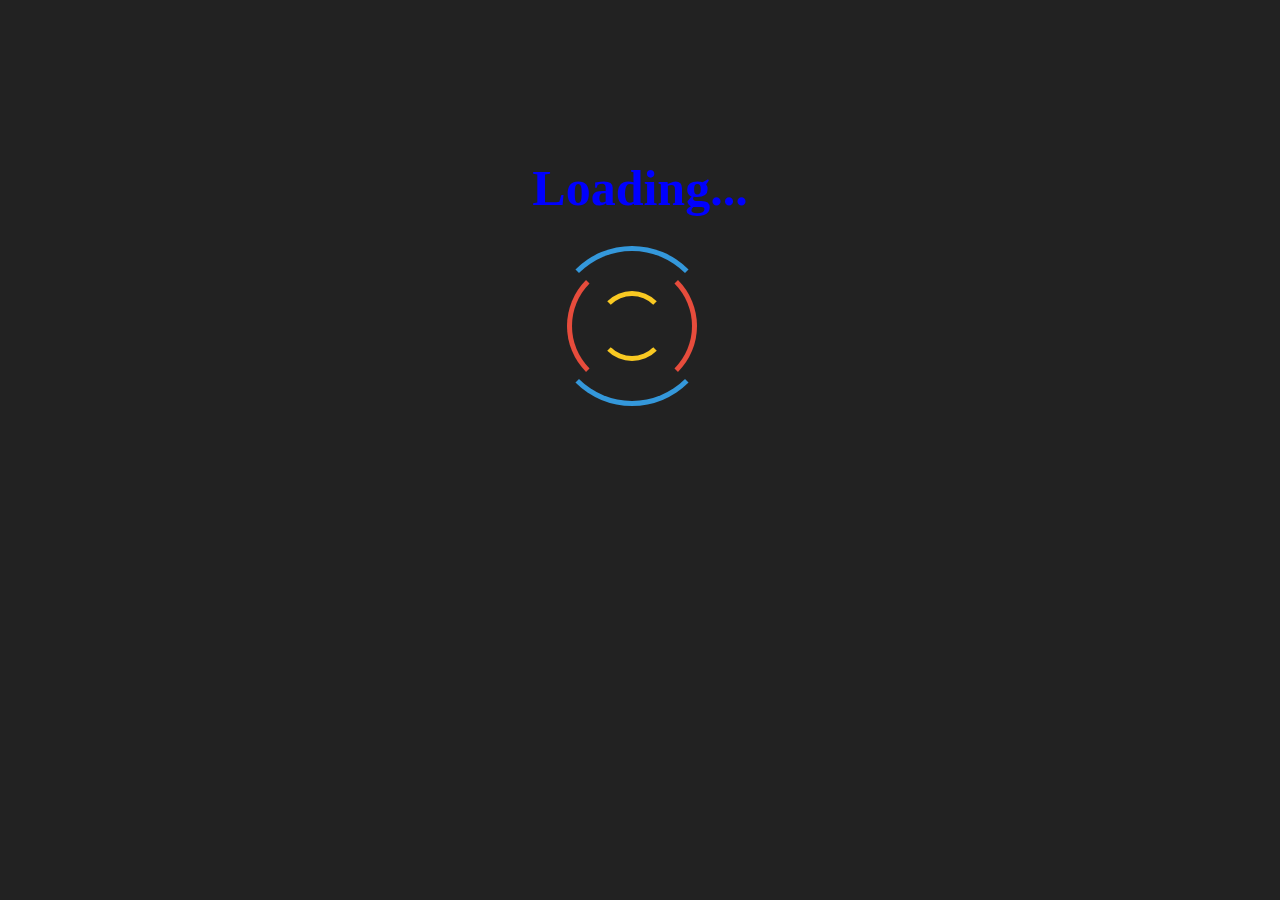
==== contact.html @ e1af9e96 "komitan ketiga" ====
<!DOCTYPE html>
<html lang="en">

<head>
    <meta charset="UTF-8">
    <meta http-equiv="X-UA-Compatible" content="IE=edge">
    <meta name="viewport" content="width=device-width, initial-scale=1.0">
    <title>SMKN 2 Jakarta</title>
    <!-- SCRIPT BOOTSTRAP -->
    <script src="https://cdn.jsdelivr.net/npm/bootstrap@5.3.0-alpha1/dist/js/bootstrap.bundle.min.js"
        integrity="sha384-w76AqPfDkMBDXo30jS1Sgez6pr3x5MlQ1ZAGC+nuZB+EYdgRZgiwxhTBTkF7CXvN" crossorigin="anonymous">
    </script>
    <!-- CDNJS JQUERY-->
    <script src="https://cdnjs.cloudflare.com/ajax/libs/jquery/3.6.3/jquery.min.js"
        integrity="sha512-STof4xm1wgkfm7heWqFJVn58Hm3EtS31XFaagaa8VMReCXAkQnJZ+jEy8PCC/iT18dFy95WcExNHFTqLyp72eQ=="
        crossorigin="anonymous" referrerpolicy="no-referrer"></script>
    <script src="scripts/jquery.js"></script>

    <!-- CDN/CSS BOOTSTRAP -->
    <link href="https://cdn.jsdelivr.net/npm/bootstrap@5.3.0-alpha1/dist/css/bootstrap.min.css" rel="stylesheet"
        integrity="sha384-GLhlTQ8iRABdZLl6O3oVMWSktQOp6b7In1Zl3/Jr59b6EGGoI1aFkw7cmDA6j6gD" crossorigin="anonymous">

    <!-- CDNJS FONT AWESOME-->
    <link rel="stylesheet" href="https://cdnjs.cloudflare.com/ajax/libs/font-awesome/6.3.0/css/all.min.css"
        integrity="sha512-SzlrxWUlpfuzQ+pcUCosxcglQRNAq/DZjVsC0lE40xsADsfeQoEypE+enwcOiGjk/bSuGGKHEyjSoQ1zVisanQ=="
        crossorigin="anonymous" referrerpolicy="no-referrer" />

    <!-- STYLE.CSS -->
    <link rel="stylesheet" href="style.css">
    <!-- LOGO -->
    <link rel="icon" href="img/Logo_Sekolah_SMKN_2_Jakarta-removebg-preview.png">

</head>

<body>
    <!-- LOADER -->
    <div id="loader-wrapper">
        <h2 class="loding">Loading...</h2>
        <div id="loader"></div>
        <div class="loader-section section-left"></div>
        <div class="loader-section section-right"></div>
    </div>


    <!-- NAVBAR -->
    <section class="navigation show" id="header">
        <div class="nav-container">
            <div class="brand">
                <a href="#!"><img src="img/SMKN_2_Jakarta-removebg-preview.png" alt=""></a>
            </div>
            <nav>
                <div class="nav-mobile"><a id="navbar-toggle" href="#!"><span></span></a></div>
                <ul class="nav-list">
                    <li>
                        <a href="index.html">Home</a>
                    </li>
                    <li>
                        <a href="ekskul.html">Ekskul</a>
                    </li>
                    <li>
                        <a href="jurusan.html">Kejurusan</a>
                        
                    </li>
                    <li>
                        <a href="galeri.html">Galeri</a>
                    </li>
                    <li>
                        <a href="contact.html">Contact</a>
                    </li>
                    <li>
                        <a href="my_smk.html" class="btn-cta">MY SMK</a>

                    </li>

                </ul>
            </nav>
        </div>
    </section>


    <script src="script.js"></script>
</body>
</html>
---- style.css ----
@import url('https://fonts.googleapis.com/css?family=Roboto');

body {
    margin: 0;
    padding: 0;
    font-family: 'Roboto', sans-serif;
    scroll-behavior: smooth;
}

/* LOADER */
/* LOADER */
#loader-wrapper {
    position: fixed;
    top: 0;
    left: 0;
    width: 100%;
    height: 100%;
    z-index: 1000;
}

/*Text Loading */
.loding {
    display: block;
    position: relative;
    top: 13%;
    font-size: 50px;
    font-family: Brush Script Std;
    text-align: center;
    color: blue;
    z-index: 1001;
    animation: mymove 1.5s infinite alternate;
}

@keyframes mymove {
    0% {
        opacity: 100;
    }

    100% {
        opacity: 0;
    }
}

#loader {
    display: block;
    position: relative;
    left: 49%;
    top: 20%;
    width: 150px;
    height: 150px;
    border-radius: 50%;
    margin: -75px 0 0 -75px;
    border: 5px solid transparent;
    border-top-color: #3498db;
    border-bottom-color: #3498db;
    z-index: 1001;
    animation: spin 1s linear infinite;
}

#loader:before {
    content: "";
    position: absolute;
    top: 10px;
    left: 10px;
    right: 10px;
    bottom: 10px;
    border: 5px solid transparent;
    border-radius: 50%;
    border-left-color: #e74c3c;
    border-right-color: #e74c3c;
    z-index: 1001;
    animation: spin 0.5s ease-in-out infinite;
}

#loader:after {
    content: "";
    position: absolute;
    top: 40px;
    left: 40px;
    right: 40px;
    bottom: 40px;
    border-radius: 50%;
    border: 5px solid transparent;
    border-top-color: #f9c922;
    border-bottom-color: #f9c922;
    z-index: 1001;
    animation: spin 1s ease infinite;
}

@keyframes spin {
    0% {
        transform: rotate(0deg);

    }

    100% {
        transform: rotate(360deg);
    }
}

/*Background Section Animation*/
#loader-wrapper .loader-section {
    position: fixed;
    top: 0;
    width: 51%;
    height: 100%;
    background: #222;
    z-index: 1000;
}

#loader-wrapper .loader-section.section-left {
    left: 0;
}


#loader-wrapper .loader-section.section-right {
    right: 0;
}

.loaded #loader {
    opacity: 0;
    transition: all 0.3s ease-out;
}

.loader h2 {
    opacity: 0;
    transition: all 0.3s ease-out;
}

.loaded #loader-wrapper {
    visibility: hidden;
    transform: translateY(-100%);
    transition: all 0.3s 1s ease-out;
}

/* FILE INDEX */
/* NAVBAR */
.navigation {
    height: 80px;
    background: linear-gradient(-90deg, #4199fe, #74b4fe);
    z-index: 9;
}

.brand {
    position: absolute;
    float: left;
    line-height: 55px;
    text-transform: uppercase;
    font-size: 1.4em;
    margin-left: 10px;
}

.brand a,
.brand a:visited {
    color: #ffffff;
    text-decoration: none;
    align-items: center;
}

.nav-container {
    justify-content: space-between;
}

nav {
    float: right;
    padding-top: 10px;
}

nav ul {
    list-style: none;
    margin: 0;
    padding: 0;
}

nav ul li {
    float: left;
    position: relative;
}

nav ul li a,
nav ul li a:visited {
    display: block;
    padding: 0 20px;
    line-height: 55px;
    color: #fff;
    background: #262626;
    text-decoration: none;
}

nav ul li a {
    background: transparent;
    color: #FFF;
}

nav ul li a:hover,
nav ul li a:visited:hover:not(.btn-cta) {
    background: #2581DC;
    color: #ffffff;
}

.navbar-dropdown li a {
    background: #2581DC;
}

nav ul li a:not(:only-child):after,
nav ul li a:visited:not(:only-child):after {
    padding-left: 4px;
    content: ' \025BE';

}

nav ul li ul li {
    min-width: 190px;

}

nav ul li ul li a {
    padding: 15px;
    line-height: 20px;
}

.navbar-dropdown {
    position: absolute;
    display: none;
    z-index: 1;
    background: #fff;
    box-shadow: 0 0 35px 0 rgba(0, 0, 0, 0.25);
}

/* Mobile navigation */
.nav-mobile {
    display: none;
    position: absolute;
    top: 0;
    right: 0;
    background: transparent;
    height: 55px;
    width: 70px;
}

/* ANIMATION Navbar */
#header {
    position: sticky;
    position: -webkit-sticky;
    top: 0px;
    transition: top .3s ease;
}

#header.show {
    top: -90px;
}

.btn-cta {
    background-color: #222;
    border-radius: 10px;
    color: whitesmoke;
    font-weight: bold;
    transition: all .5s;
    margin-left: 10px;
    margin-right: 30px;
}

.btn-cta:hover {
    background-color: #635985;
    color: black;

}

/* FIRST CONTENT */
/* PARALLAX */
.parallax {
    width: 100%;
    height: 100vh;
}

.intro {
    background-image: url('img/7.jpg');
    background-position: center;
    background-attachment: fixed;
    background-size: cover;
}

/* CONTENT KEDUA  */
/* SEJARAH */
.sejarah {
    padding-bottom: 20px;
    padding-top: 40px;
    text-align: justify;
    background-color: #79a2d1;
    margin-bottom: 20px;
}

.wrap h2 {
    margin-bottom: 10px;
    font-weight: bold;
    font-size: 25px;
}

.wrap p {
    font-family: 'open-sans', sans-serif;
    font-size: 15px;
    text-indent: 40px;
    font-weight: bold;
}

.wrap {
    width: 60%;
    margin: auto;
}

/* CONTENT KETIGA */
/* YOUTUBE */
.profile {
    text-align: center;
}

iframe {
    border-radius: 15px;
}

/* CONTENT KEEMPAT */
/* STRUKTUR */
.image {
    display: flex;
    flex-wrap: wrap;
    justify-content: center;
    margin-left: 80px;
    margin-top: 100px;
}

.cdn {
    width: 50%;
    margin: auto;
    text-align: justify;
}

.cdn h2 {
    font-size: 28px;
    font-weight: bold;
}

.cdn h4 {
    font-weight: bold;
    font-size: 20px;
}

.cdn p {
    text-indent: 40px;
    margin-bottom: 30px;
}

.gambar {
    width: 420px;
}

.gambar img {
    border-radius: 25px;
    width: 400px;
}

.accordion-item button {
    font-weight: bold;
    font-size: 20px;
}

/* CONTENT KELIMA */
/* CAROUSEL CARD */
#carouselExample {
    padding-top: 8px;
}

.title_car {
    font-size: 25px;
    font-weight: bold;
}

.cards-wrapper {
    display: flex;
    justify-content: center;
}

.card img {
    max-width: 100%;
    max-height: 100%;
}

.card {
    margin: 0 0.5em;
    box-shadow: 2px 6px 8px 0 rgba(22, 22, 26, 0.18);
    border: none;
    border-radius: 0;
}

.carousel-inner {
    padding: 1em;
}

.carousel-control-prev,
.carousel-control-next {
    background-color: #e1e1e1;
    width: 5vh;
    height: 5vh;
    border-radius: 50%;
    top: 50%;
    transform: translateY(-50%);
}

/* CONTENT KEENAM */
/* MEDIA SOSIAL */
.wrap_6 {
    width: 70%;
    margin: auto;
}
.icon_medsos {
    display: flex;
    flex-wrap: wrap;
    justify-content: center;
    margin: auto;
    gap: 20px;
    margin-bottom: 30px; 
}
.icon_medsos i {
    transition: all .5s ease;
    color: #F9DBBB;
}
.icon_medsos i:hover {
    color: blue;
}

/* FOOTER */
.poter {
    background-color: #40513B;
    margin: 0 auto;
    text-align: center;
    padding: 5px;
    padding-top: 15px;
    color: white;
    margin-top: 100px;
}

/* FILE EKSKUL */
/* FILE EKSKUL */



/* FILE JURUSAN */
/* FILE JURUSAN */
/* FILE JURUSAN */

/* FILE JURUSAN // CONTENT PERTAMA */
.list_1 {
    display: flex;
    flex-wrap: wrap;
    justify-content: space-between;
}

.container-jurusan {
    padding-left: 80px;
    padding-top: 50px;
    box-shadow: rgba(0, 0, 0, 0.1) 0px 4px 12px;
    padding-right: 20px;
    text-transform: uppercase;  
}

.wrap_list {
    padding-bottom: 100px;
}

.container-jurusan h2 {
    font-size: 40px;
}

.explan_jrs {
    margin: 20px 5px 0 20px;
    width: 50%;
    text-align: justify;
    padding: 30px;
    padding-right: 50px;
    border-radius: 20px;
    box-shadow: rgba(50, 50, 93, 0.25) 0px 6px 12px -2px, rgba(0, 0, 0, 0.3) 0px 3px 7px -3px;
}

.explan_jrs h3 {
    font-size: 25px;
}

.explan_jrs p {
    font-size: 15px;
}

.container_jrs {
    margin-right: 100px;
    margin: auto;
}

.card_jrs {
    height: auto;
    grid-column: span 8;
    margin: 10px 0px;
    border-radius: 15px;
    position: relative;
    width: 350px;
    cursor: pointer;
    box-shadow: rgba(0, 0, 0, 0.35) 0px 5px 15px;
    transition: all 0.3s ease-in-out;
}

.card_jrs::after {
    content: '';
    box-shadow: 0 5px 15px rgba(0, 0, 0, 0.3);
    transition: opacity 0.3s ease-in-out;
    opacity: 0;
}

.card_jrs:hover {
    box-shadow: rgba(0, 0, 0, 0.25) 0px 54px 55px, rgba(0, 0, 0, 0.12) 0px -12px 30px, rgba(0, 0, 0, 0.12) 0px 4px 6px, rgba(0, 0, 0, 0.17) 0px 12px 13px, rgba(0, 0, 0, 0.09) 0px -3px 5px;
}

.card_jrs:hover::after {
    opacity: 1;
}

.head-card-jrs img {
    width: 100%;
    height: 200px;
    object-fit: cover;
    border-radius: 5px;
}

.body-card-jrs {
    padding: 10px 15px;
}
.body-card-jrs:not(.body-card-jrs h1, p) {
    text-align: center;
}
.body-card-jrs p {
    text-align: justify;
}

.body-card-jrs a {
    text-decoration: none;
}

.body-card-jrs svg {
    width: 31px;
    position: absolute;
    bottom: 7px;
    right: 20px;
}


/* FILE JURUSAN/BUTTON */
.custom-btn {
    width: 130px;
    height: 40px;
    color: #fff;
    border-radius: 5px;
    padding: 10px 25px;
    font-family: 'Lato', sans-serif;
    font-weight: 500;
    background: transparent;
    cursor: pointer;
    transition: all 0.3s ease;
    position: relative;
    display: inline-block;
    box-shadow: inset 2px 2px 2px 0px rgba(255, 255, 255, .5),
        7px 7px 20px 0px rgba(0, 0, 0, .1),
        4px 4px 5px 0px rgba(0, 0, 0, .1);
    outline: none;
}

.btn-3 {
    background: rgb(0, 172, 238);
    background: linear-gradient(0deg, rgba(0, 172, 238, 1) 0%, rgba(2, 126, 251, 1) 100%);
    width: 130px;
    height: 40px;
    line-height: 42px;
    padding: 0;
    border: none;
}

.btn-3 span {
    position: relative;
    display: block;
    width: 100%;
    height: 100%;
}

.btn-3:before,
.btn-3:after {
    position: absolute;
    content: "";
    right: 0;
    top: 0;
    background: rgba(2, 126, 251, 1);
    transition: all 0.3s ease;
}

.btn-3:before {
    height: 0%;
    width: 2px;
}

.btn-3:after {
    width: 0%;
    height: 2px;
}

.btn-3:hover {
    background: transparent;
    box-shadow: none;
}
.btn-3:hover:before {
    height: 100%;
}

.btn-3:hover:after {
    width: 100%;
}

.btn-3 span:hover {
    color: rgba(2, 126, 251, 1);
}

.btn-3 span:before,
.btn-3 span:after {
    position: absolute;
    content: "";
    left: 0;
    bottom: 0;
    background: rgba(2, 126, 251, 1);
    transition: all 0.3s ease;
}

.btn-3 span:before {
    width: 2px;
    height: 0%;
}

.btn-3 span:after {
    width: 0%;
    height: 2px;
}

.btn-3 span:hover:before {
    height: 100%;
}

.btn-3 span:hover:after {
    width: 100%;
}

/* FILE GALERI */
/* FILE GALERI */
.container-galeri {
    border: 1px solid black;
}
.list-galeri {
    border: 1px solid black;
}
.list-galeri img {
    width: 200px;
}
.wrap-galeri {
    display: flex;
    flex-wrap: wrap;
    gap: 10px;
    margin: auto;
    border: 1px solid black;
    justify-content: center;
    
}
/* CONTENT PERTAMA */
.prog-jrs {
    justify-content: center;
    align-items: center;
    border: 1px solid black;
    text-align: center;
}
.wrap_prog-jrs {
    width: 30vw;
    margin: auto;
    justify-content: center;
    border: 1px solid black;
}


/* RESPONSIVE */
/* RESPONSIVE */
@media (min-width: 768px) {
    .card img {
        height: 11em;
    }
}

@media screen and (max-width: 1100px) {
    iframe {
        width: 500px;
        height: 300px;
    }
}


@media screen and (max-width: 880px) {
    .image {
        margin-right: 80px;
    }

    .cdn {
        width: 100%;
    }

    .cdn h2,
    .gambar {
        text-align: center;
        margin-bottom: 10px;
    }

    .container-jurusan h2 {
        text-align: center;
    }
}

@media screen and (max-width: 830px) {

    .explan_jrs {
        width: 100%;
    }

    .card_jrs {
        width: 100%;
    }

    .container_jrs {
        margin-left: 20px;

    }
}

@media screen and (max-width: 600px) {
    iframe {
        width: 300px;
        height: 200px;
    }

    .gambar img {
        width: 250px;
    }
    .image {
        width: 100%;
        margin: 0;
        padding: 15px 8px 0 8px;
    }
    .cdn {
        width: 100%;
    }
    .wrap {
        width: 100%;
        padding: 0 15px 0 15px;
    }
    .parallax {
        height: 90vh;
    }
}

@media only screen and (max-width: 980px) {
    .nav-mobile {
        display: block;
    }

    nav {
        width: 100%;
        padding: 80px 0 15px;
    }

    nav ul {
        display: none;
    }

    nav ul li {
        float: none;
    }

    nav ul li a {
        padding: 20px;
        line-height: 20px;
        background: #262626;
    }

    nav ul li ul li a {
        padding-left: 30px;
    }

    .navbar-dropdown {
        position: static;
    }

    .btn-cta {
        margin: 0;
        text-align: center;
    }

    .container-jurusan {
        padding-left: 20px;
    }

    @media screen and (min-width:980px) {
        .nav-list {
            display: block !important;
        }
    }

    #navbar-toggle {
        position: absolute;
        left: 18px;
        top: 25px;
        cursor: pointer;
        padding: 10px 35px 16px 0px;
    }

    #navbar-toggle span,
    #navbar-toggle span:before,
    #navbar-toggle span:after {
        cursor: pointer;
        border-radius: 1px;
        height: 3px;
        width: 30px;
        background: #ffffff;
        position: absolute;
        display: block;
        content: '';
        transition: all 300ms ease-in-out;
    }

    #navbar-toggle span:before {
        top: -10px;
    }

    #navbar-toggle span:after {
        bottom: -10px;
    }

    #navbar-toggle.active span {
        background-color: transparent;
    }

    #navbar-toggle.active span:before,
    #navbar-toggle.active span:after {
        top: 0;
    }

    #navbar-toggle.active span:before {
        transform: rotate(45deg);
    }

    #navbar-toggle.active span:after {
        transform: rotate(-45deg);
    }
}
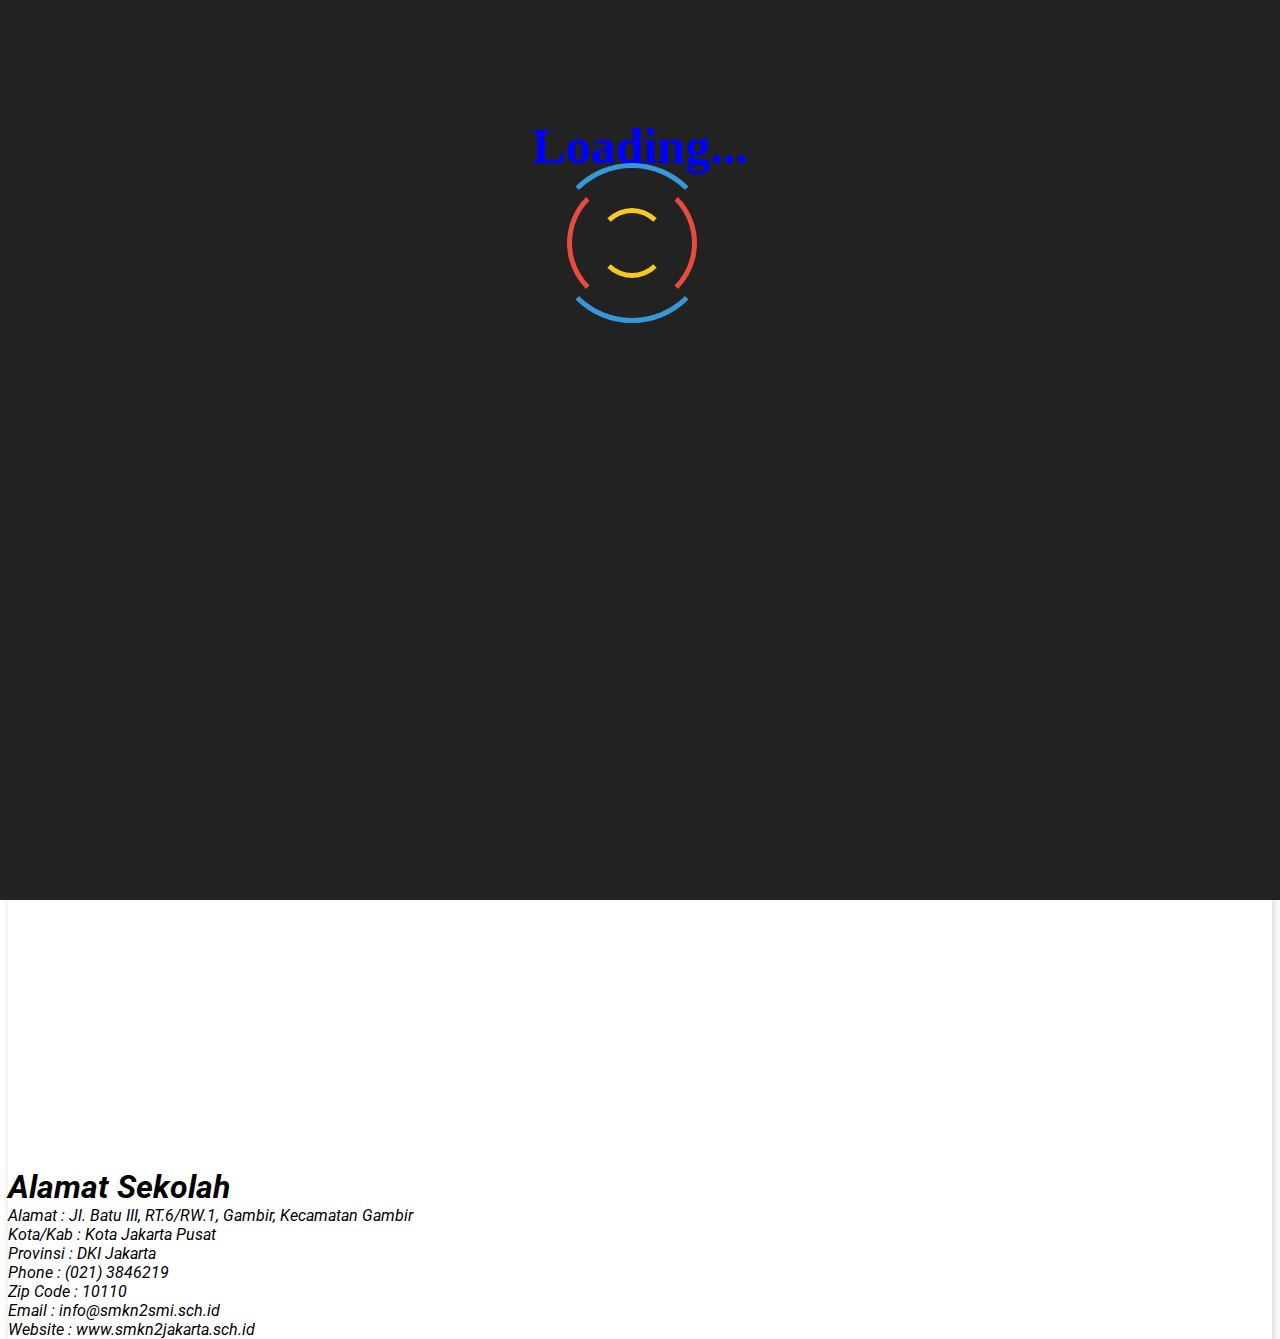
==== commit 4fd1f8f2: "komitan galih" ====
--- a/contact.html
+++ b/contact.html
@@ -29,7 +29,39 @@
     <link rel="stylesheet" href="style.css">
     <!-- LOGO -->
     <link rel="icon" href="img/Logo_Sekolah_SMKN_2_Jakarta-removebg-preview.png">
+    <style>
+        .form input[type=text],
+        select,
+        textarea {
+            width: 100%;
+            padding: 12px;
+            border: 1px solid #ccc;
+            border-radius: 4px;
+            box-sizing: border-box;
+            margin-top: 6px;
+            margin-bottom: 16px;
+            resize: vertical;
+        }
 
+        .form input[type=submit] {
+            background-color: #04AA6D;
+            color: white;
+            padding: 12px 20px;
+            border: none;
+            border-radius: 4px;
+            cursor: pointer;
+        }
+
+        .form input[type=submit]:hover {
+            background-color: #45a049;
+        }
+
+        .container-form {
+            border-radius: 20px;
+            padding: 20px;
+            padding-top: 100px;
+        }
+    </style>
 </head>
 
 <body>
@@ -59,7 +91,7 @@
                     </li>
                     <li>
                         <a href="jurusan.html">Kejurusan</a>
-                        
+
                     </li>
                     <li>
                         <a href="galeri.html">Galeri</a>
@@ -67,17 +99,75 @@
                     <li>
                         <a href="contact.html">Contact</a>
                     </li>
-                    <li>
-                        <a href="my_smk.html" class="btn-cta">MY SMK</a>
-
+                    <li class="btn-cta">
+                        <input type="text" placeholder=" Search.." name="search">
+                        <button type="submit"><i class="fa fa-search"></i></button>
                     </li>
 
                 </ul>
             </nav>
         </div>
     </section>
+    <!--Form Content-->
+    <div class="container-form">
+        <div class="card">
+            <div class="card-body">
+                <h3>Contact Form</h3>
+                <div class="form mt-4">
+                    <label for="fname">Nama Anda</label>
+                    <input type="text" id="fname" placeholder="Nama Anda..">
+                    <label for="lname">Email Anda</label>
+                    <input type="text" id="lname" name="lastname" placeholder="Email Anda..">
 
+                    <label for="Asal">Asal Anda</label>
+                    <select id="Asal" name="Asal">
+                        <option value="JakPus">Jakarta Pusat</option>
+                        <option value="JakBar">Jakarta Barat</option>
+                        <option value="JakTim">Jakarta Timur</option>
+                        <option value="Jakut">Jakarta Utara</option>
+                        <option value="JakSel">Jakarta Selatan</option>
+                    </select>
 
+                    <label for="subject">Pesan Anda</label>
+                    <textarea id="subject" name="subject" style="height:200px"></textarea>
+
+                    <input type="submit" value="Submit">
+                </div>
+            </div>
+        </div>
+    </div>
+    <!--Tentang Content-->
+    <div class="container mt-3 mb-3" style="margin: auto;">
+        <div class="card">
+            <div class="card-body">
+                <div class="row">
+                    <div class="col">
+                        <div class="text-right">
+                            <iframe
+                                src="https://www.google.com/maps/embed?pb=!1m18!1m12!1m3!1d3966.639270226848!2d106.83208645084609!3d-6.1790166622461635!2m3!1f0!2f0!3f0!3m2!1i1024!2i768!4f13.1!3m3!1m2!1s0x2e69f4330fc1f097%3A0x380210b0f3ed4996!2sSMK%20Negeri%202%20Jakarta!5e0!3m2!1sid!2sid!4v1677565561137!5m2!1sid!2sid"
+                                width="600" height="450" style="border:0;" allowfullscreen="" loading="lazy"
+                                referrerpolicy="no-referrer-when-downgrade"></iframe>
+                        </div>
+                    </div>
+                    <div class="col">
+                        <div class="">
+                            <address style="margin-top: 40px;">
+                                <h1> Alamat Sekolah</h1>
+                                <p>Alamat : Jl. Batu III, RT.6/RW.1, Gambir, Kecamatan Gambir</p>
+                                <p>Kota/Kab : Kota Jakarta Pusat</p>
+                                <p>Provinsi : DKI Jakarta</p>
+                                <p>Phone : (021) 3846219</p>
+                                <p>Zip Code : 10110</p>
+                                <p>Email : info@smkn2smi.sch.id </p>
+                                <p>Website : www.smkn2jakarta.sch.id</p>
+                            </address>
+                        </div>
+                    </div>
+                </div>
+            </div>
+        </div>
+    </div>
     <script src="script.js"></script>
 </body>
+
 </html>--- a/style.css
+++ b/style.css
@@ -1,5 +1,7 @@
 @import url('https://fonts.googleapis.com/css?family=Roboto');
 
+*,
+html,
 body {
     margin: 0;
     padding: 0;
@@ -139,6 +141,8 @@
     height: 80px;
     background: linear-gradient(-90deg, #4199fe, #74b4fe);
     z-index: 9;
+    position: fixed;
+    width: 100%;
 }
 
 .brand {
@@ -238,39 +242,29 @@
     width: 70px;
 }
 
-/* ANIMATION Navbar */
-#header {
-    position: sticky;
-    position: -webkit-sticky;
-    top: 0px;
-    transition: top .3s ease;
-}
-
-#header.show {
-    top: -90px;
-}
-
 .btn-cta {
-    background-color: #222;
-    border-radius: 10px;
-    color: whitesmoke;
-    font-weight: bold;
-    transition: all .5s;
-    margin-left: 10px;
-    margin-right: 30px;
-}
-
-.btn-cta:hover {
-    background-color: #635985;
-    color: black;
-
+    margin: 13px 30px 0 10px;
+}
+
+.btn-cta button {
+    width: 30px;
+    border: 1px solid black;
 }
 
 /* FIRST CONTENT */
 /* PARALLAX */
+.content-1 {
+    display: flex;
+    justify-content: center;
+    align-items: center;
+
+}
+
 .parallax {
     width: 100%;
+    filter: brightness(50%);
     height: 100vh;
+    opacity: 3.0;
 }
 
 .intro {
@@ -294,6 +288,8 @@
     margin-bottom: 10px;
     font-weight: bold;
     font-size: 25px;
+    font-family: 'Merriweather', serif;
+    color: white;
 }
 
 .wrap p {
@@ -301,6 +297,8 @@
     font-size: 15px;
     text-indent: 40px;
     font-weight: bold;
+    font-family: 'Merriweather', serif;
+    color: white;
 }
 
 .wrap {
@@ -332,6 +330,7 @@
     width: 50%;
     margin: auto;
     text-align: justify;
+    padding: 10px;
 }
 
 .cdn h2 {
@@ -345,7 +344,6 @@
 }
 
 .cdn p {
-    text-indent: 40px;
     margin-bottom: 30px;
 }
 
@@ -410,19 +408,26 @@
 .wrap_6 {
     width: 70%;
     margin: auto;
-}
+    
+}
+.wrap_6 p {
+    font-family: 'Domine', serif;
+}
+
 .icon_medsos {
     display: flex;
     flex-wrap: wrap;
     justify-content: center;
     margin: auto;
     gap: 20px;
-    margin-bottom: 30px; 
-}
+    margin-bottom: 30px;
+}
+
 .icon_medsos i {
     transition: all .5s ease;
     color: #F9DBBB;
 }
+
 .icon_medsos i:hover {
     color: blue;
 }
@@ -438,11 +443,6 @@
     margin-top: 100px;
 }
 
-/* FILE EKSKUL */
-/* FILE EKSKUL */
-
-
-
 /* FILE JURUSAN */
 /* FILE JURUSAN */
 /* FILE JURUSAN */
@@ -455,11 +455,8 @@
 }
 
 .container-jurusan {
-    padding-left: 80px;
-    padding-top: 50px;
+    padding: 100px 20px 0 80px;
     box-shadow: rgba(0, 0, 0, 0.1) 0px 4px 12px;
-    padding-right: 20px;
-    text-transform: uppercase;  
 }
 
 .wrap_list {
@@ -474,10 +471,12 @@
     margin: 20px 5px 0 20px;
     width: 50%;
     text-align: justify;
-    padding: 30px;
-    padding-right: 50px;
+}
+
+.wrapper_jrs {
     border-radius: 20px;
     box-shadow: rgba(50, 50, 93, 0.25) 0px 6px 12px -2px, rgba(0, 0, 0, 0.3) 0px 3px 7px -3px;
+    padding: 20px;
 }
 
 .explan_jrs h3 {
@@ -530,9 +529,11 @@
 .body-card-jrs {
     padding: 10px 15px;
 }
+
 .body-card-jrs:not(.body-card-jrs h1, p) {
     text-align: center;
 }
+
 .body-card-jrs p {
     text-align: justify;
 }
@@ -553,6 +554,7 @@
 .custom-btn {
     width: 130px;
     height: 40px;
+    margin-bottom: 10px;
     color: #fff;
     border-radius: 5px;
     padding: 10px 25px;
@@ -610,6 +612,7 @@
     background: transparent;
     box-shadow: none;
 }
+
 .btn-3:hover:before {
     height: 100%;
 }
@@ -652,36 +655,25 @@
 
 /* FILE GALERI */
 /* FILE GALERI */
-.container-galeri {
-    border: 1px solid black;
-}
-.list-galeri {
-    border: 1px solid black;
-}
-.list-galeri img {
+.img-modal img {
     width: 200px;
-}
-.wrap-galeri {
+    height: 200px;
+    border-radius: 20px;
+    padding: 5px;
+}
+
+.img-modal {
+    margin-top: 100px;
+    text-align: center;
+    margin-bottom: 100vh;
+}
+
+.modal {
     display: flex;
+    justify-content: space-around;
     flex-wrap: wrap;
-    gap: 10px;
-    margin: auto;
-    border: 1px solid black;
-    justify-content: center;
-    
-}
-/* CONTENT PERTAMA */
-.prog-jrs {
-    justify-content: center;
-    align-items: center;
-    border: 1px solid black;
-    text-align: center;
-}
-.wrap_prog-jrs {
-    width: 30vw;
-    margin: auto;
-    justify-content: center;
-    border: 1px solid black;
+    z-index: -1;
+
 }
 
 
@@ -746,18 +738,22 @@
     .gambar img {
         width: 250px;
     }
+
     .image {
         width: 100%;
         margin: 0;
         padding: 15px 8px 0 8px;
     }
+
     .cdn {
         width: 100%;
     }
+
     .wrap {
         width: 100%;
         padding: 0 15px 0 15px;
     }
+
     .parallax {
         height: 90vh;
     }
@@ -766,6 +762,16 @@
 @media only screen and (max-width: 980px) {
     .nav-mobile {
         display: block;
+    }
+
+    .btn-cta {
+        background-color: #222;
+        padding-bottom: 10px;
+        margin: 0 5px 0 5px;
+    }
+
+    .btn-cta input {
+        width: 90%;
     }
 
     nav {
@@ -857,3 +863,85 @@
         transform: rotate(-45deg);
     }
 }
+
+
+/* FILE PROGRA JURUSAN / PPLG*/
+/* FILE PPLG */
+/* FILE PPLG */
+/* CONTENT PERTAMA */
+.major_pplg {
+    text-align: center;
+    padding-top: 100px;
+}
+
+.wrap-1_pplg {
+    display: flex;
+    padding: 20px;
+    flex-wrap: wrap;
+    justify-content: center;
+}
+
+.pplg {
+    margin: auto;
+    padding: 20px;
+    width: 50%;
+    text-align: justify;
+}
+
+.img-pplg {
+    margin-right: 20px;
+    width: 40%;
+    align-items: center;
+    justify-content: center;
+    margin-top: 40px;
+}
+
+.img-pplg img {
+    width: 100%;
+}
+
+.ind {
+    text-indent: 30px;
+}
+
+.hr {
+    border: 2px solid yellowgreen;
+    margin-bottom: 20px;
+}
+
+.super {
+    background-color: aqua;
+    padding: 15px;
+}
+
+.parag {
+    text-align: justify;
+    margin-top: 35px;
+    background-color: antiquewhite;
+    padding: 10px;
+}
+
+/* RESPONSIVE */
+/* RESPONSIVE */
+@media screen and (max-width: 735px) {
+    .wrap-1_pplg {
+        display: inline-block;
+        padding: 5px;
+    }
+
+    .pplg {
+        width: 100%;
+    }
+
+    .img-pplg {
+        width: 100%;
+    }
+}
+
+.foot_jrs {
+    text-align: center;
+}
+
+.foot_jrs img {
+    width: 90%;
+}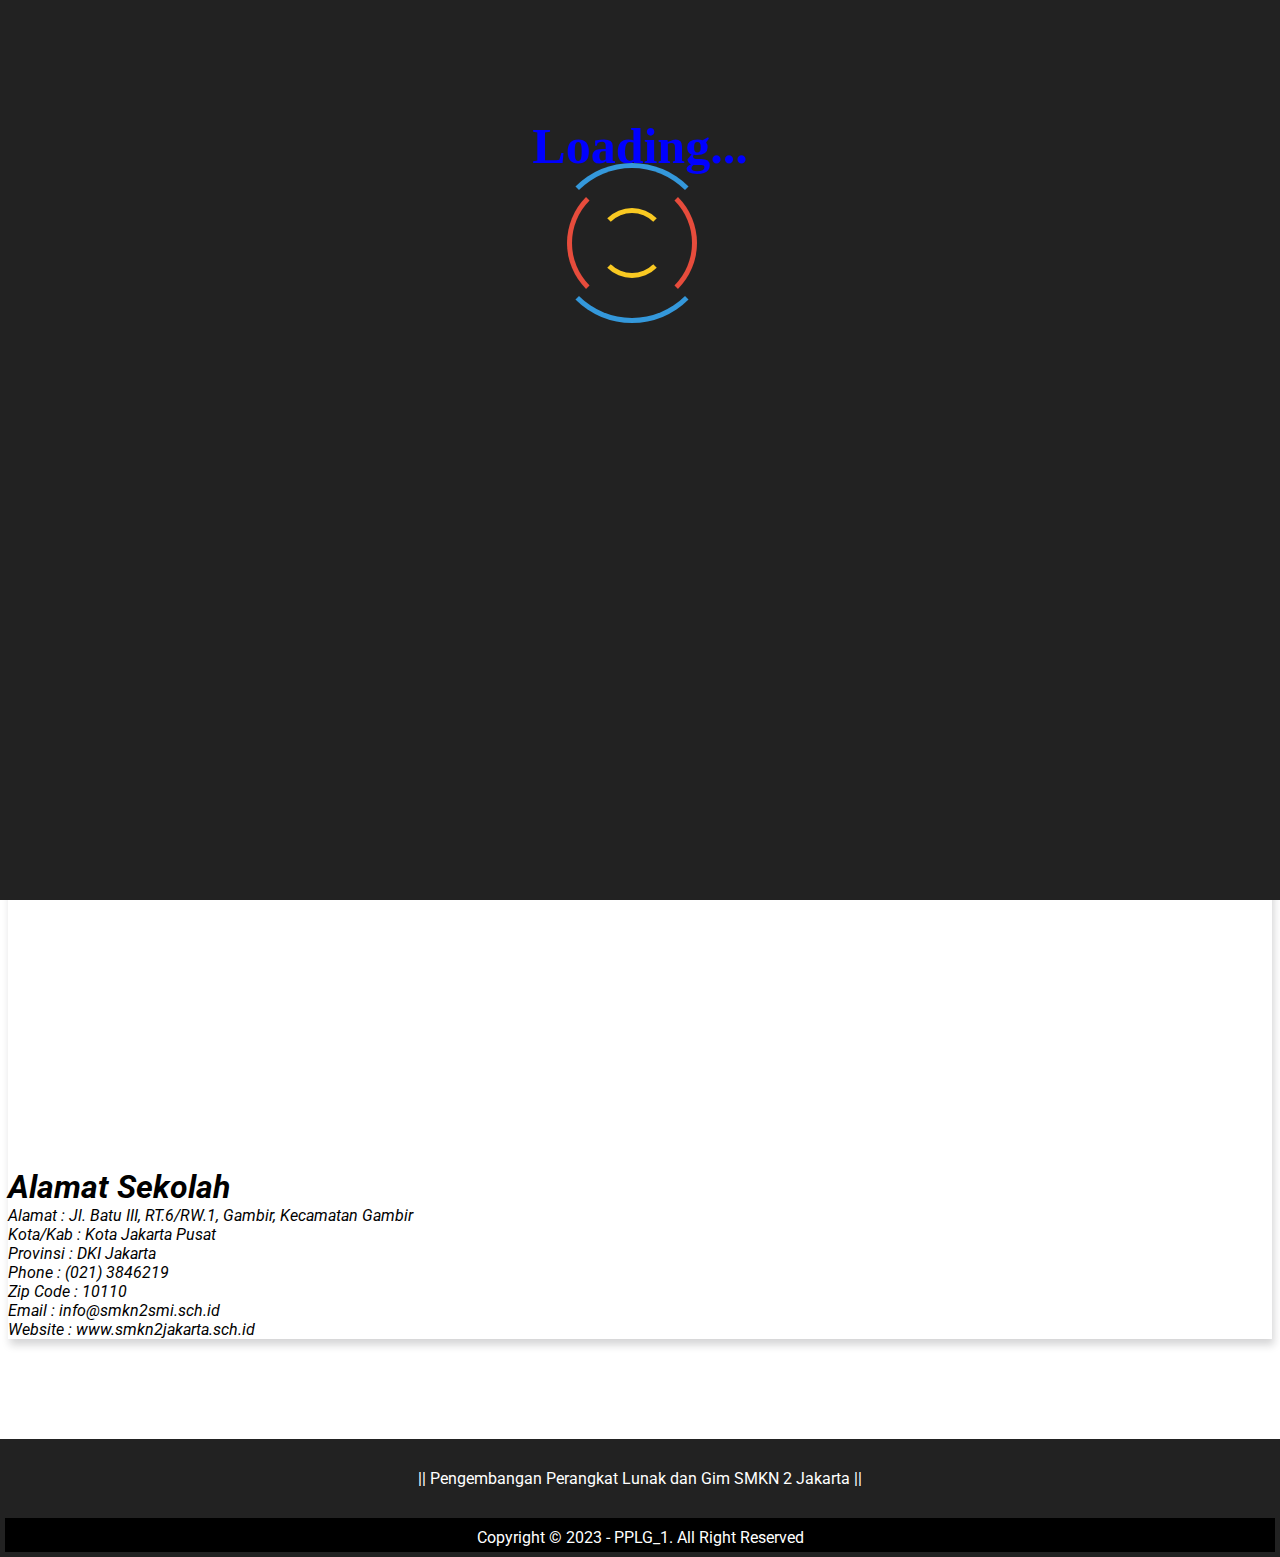
==== commit a774b8af: "komitan ke 5" ====
--- a/contact.html
+++ b/contact.html
@@ -78,7 +78,7 @@
     <section class="navigation show" id="header">
         <div class="nav-container">
             <div class="brand">
-                <a href="#!"><img src="img/SMKN_2_Jakarta-removebg-preview.png" alt=""></a>
+                <img src="img/smk-Recovered.png" alt="">
             </div>
             <nav>
                 <div class="nav-mobile"><a id="navbar-toggle" href="#!"><span></span></a></div>
@@ -108,6 +108,7 @@
             </nav>
         </div>
     </section>
+
     <!--Form Content-->
     <div class="container-form">
         <div class="card">
@@ -167,6 +168,29 @@
             </div>
         </div>
     </div>
+
+    <!-- FOOTER & MEDSOS -->
+    <footer class="pt-5">
+        <div class="poter mt-0">
+            <div class="icons text-center">
+                <div class="wrap_6">
+                    <p>|| Pengembangan Perangkat Lunak dan Gim SMKN 2 Jakarta ||</p>
+                    <div class="icon_medsos">
+                        <a href=""><i class="fa-brands fa-instagram fa-2xl"></i></a>
+                        <a href=""><i class="fa-brands fa-facebook fa-2xl"></i></a>
+                        <a href=""><i class="fa-brands fa-twitter fa-2xl"></i></a>
+                        <a href=""><i class="fa-brands fa-linkedin fa-2xl"></i></a>
+                        <a href=""><i class="fa-brands fa-whatsapp fa-2xl"></i></a>
+                        <a href=""><i class="fa-brands fa-tiktok fa-2xl"></i></a>
+                    </div>
+                </div>
+            </div>
+            <div class="copyright">
+                <p>Copyright &copy; 2023 - PPLG_1. All Right Reserved</p>
+            </div>
+        </div>
+    </footer>
+
     <script src="script.js"></script>
 </body>
 
--- a/style.css
+++ b/style.css
@@ -139,7 +139,7 @@
 /* NAVBAR */
 .navigation {
     height: 80px;
-    background: linear-gradient(-90deg, #4199fe, #74b4fe);
+    background: linear-gradient(-90deg, #2277AA, #4d99c9);
     z-index: 9;
     position: fixed;
     width: 100%;
@@ -151,6 +151,11 @@
     line-height: 55px;
     text-transform: uppercase;
     font-size: 1.4em;
+    margin-left: 10px;
+}
+.brand img {
+    width: 200px;
+    margin-top: 10px;
     margin-left: 10px;
 }
 
@@ -280,7 +285,7 @@
     padding-bottom: 20px;
     padding-top: 40px;
     text-align: justify;
-    background-color: #79a2d1;
+    background-color: #77b1d5;
     margin-bottom: 20px;
 }
 
@@ -405,12 +410,12 @@
 
 /* CONTENT KEENAM */
 /* MEDIA SOSIAL */
-.wrap_6 {
+.foot_wr {
     width: 70%;
     margin: auto;
     
 }
-.wrap_6 p {
+.foot_wr p {
     font-family: 'Domine', serif;
 }
 
@@ -442,6 +447,53 @@
     color: white;
     margin-top: 100px;
 }
+.foot_wr {
+    width: 70%;
+    margin: auto;
+}
+
+.foot_wr p {
+    font-family: 'Domine', serif;
+}
+
+.icon_medsos {
+    display: flex;
+    flex-wrap: wrap;
+    justify-content: center;
+    margin: auto;
+    gap: 20px;
+    margin-bottom: 30px;
+}
+
+.icon_medsos i {
+    transition: all .5s ease;
+    color: #F9DBBB;
+}
+
+.icon_medsos i:hover {
+    color: blue;
+}
+
+/* FOOTER */
+.poter {
+    background-color: #222;
+    text-align: center;
+    padding-top: 30px;
+    color: white;
+}
+
+.foot_wr {
+    margin-bottom: 20px;
+}
+
+.copyright {
+    background-color: black;
+    width: 100%;
+    padding-top: 10px;
+    padding-bottom: 5px;
+    align-items: center;
+}
+
 
 /* FILE JURUSAN */
 /* FILE JURUSAN */
@@ -454,7 +506,7 @@
     justify-content: space-between;
 }
 
-.container-jurusan {
+.section_jrs {
     padding: 100px 20px 0 80px;
     box-shadow: rgba(0, 0, 0, 0.1) 0px 4px 12px;
 }
@@ -463,7 +515,7 @@
     padding-bottom: 100px;
 }
 
-.container-jurusan h2 {
+.section_jrs h2 {
     font-size: 40px;
 }
 
@@ -565,15 +617,11 @@
     transition: all 0.3s ease;
     position: relative;
     display: inline-block;
-    box-shadow: inset 2px 2px 2px 0px rgba(255, 255, 255, .5),
-        7px 7px 20px 0px rgba(0, 0, 0, .1),
-        4px 4px 5px 0px rgba(0, 0, 0, .1);
     outline: none;
 }
 
 .btn-3 {
-    background: rgb(0, 172, 238);
-    background: linear-gradient(0deg, rgba(0, 172, 238, 1) 0%, rgba(2, 126, 251, 1) 100%);
+    background: #3A98B9;
     width: 130px;
     height: 40px;
     line-height: 42px;
@@ -594,7 +642,7 @@
     content: "";
     right: 0;
     top: 0;
-    background: rgba(2, 126, 251, 1);
+    background: #3A98B9;
     transition: all 0.3s ease;
 }
 
@@ -631,7 +679,7 @@
     content: "";
     left: 0;
     bottom: 0;
-    background: rgba(2, 126, 251, 1);
+    background: #3A98B9;
     transition: all 0.3s ease;
 }
 
@@ -665,7 +713,6 @@
 .img-modal {
     margin-top: 100px;
     text-align: center;
-    margin-bottom: 100vh;
 }
 
 .modal {
@@ -673,7 +720,6 @@
     justify-content: space-around;
     flex-wrap: wrap;
     z-index: -1;
-
 }
 
 
@@ -708,7 +754,7 @@
         margin-bottom: 10px;
     }
 
-    .container-jurusan h2 {
+    .section_jrs h2 {
         text-align: center;
     }
 }
@@ -806,7 +852,7 @@
         text-align: center;
     }
 
-    .container-jurusan {
+    .section_jrs {
         padding-left: 20px;
     }
 
@@ -944,4 +990,4 @@
 
 .foot_jrs img {
     width: 90%;
-}+}
